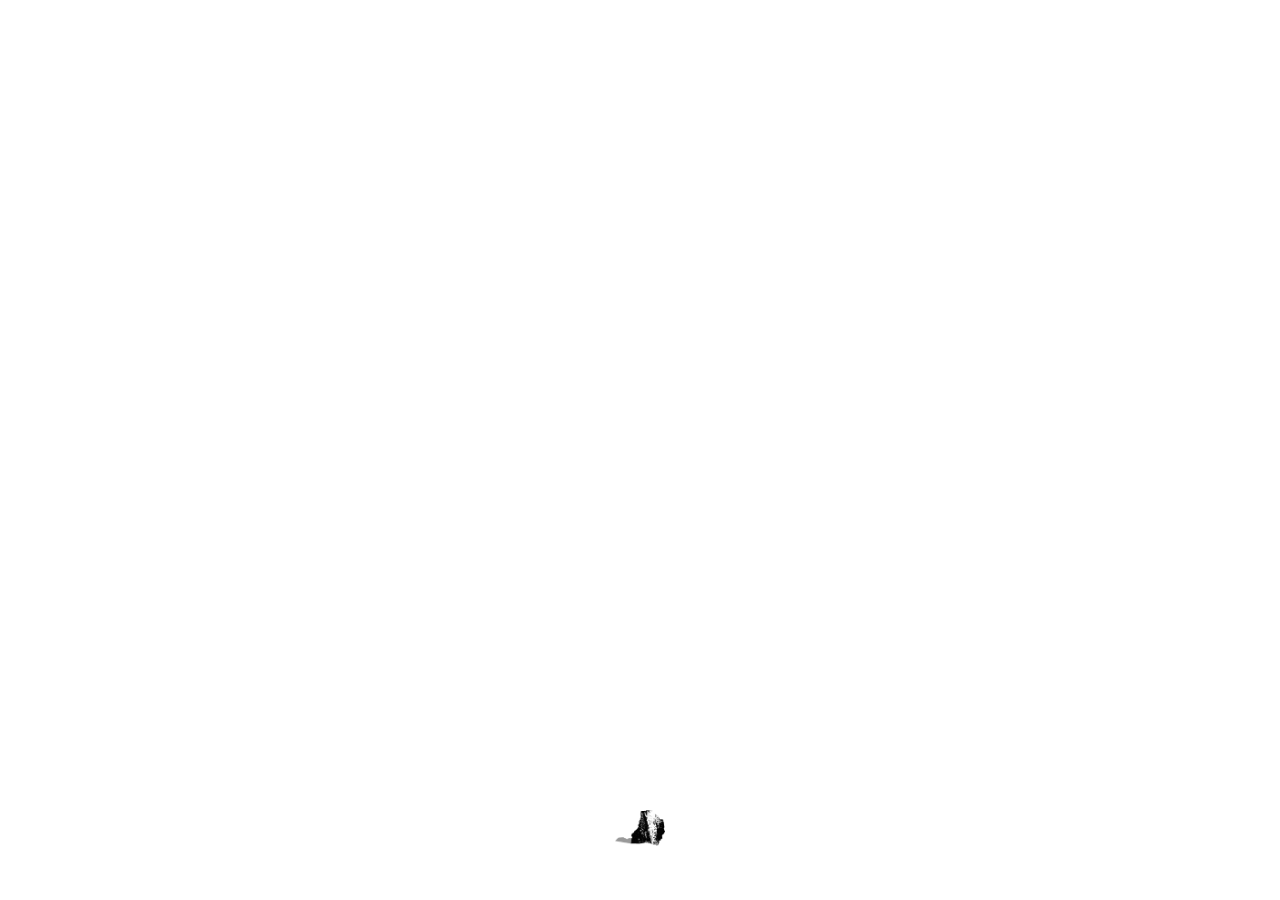
==== index.html @ d42ccab2 "Rename landing.html to index.html" ====
<!DOCTYPE html>
<html lang="ko">
<head>
  <meta charset="UTF-8" />
  <meta name="viewport" content="width=device-width, initial-scale=1.0" />
  <title>Portfolio</title>
  <style>
    *, *::before, *::after { margin: 0; padding: 0; box-sizing: border-box; }

    body {
      width: 100vw;
      height: 100vh;
      overflow: hidden;
      background: #ffffff;
      font-family: 'Courier New', monospace;
    }

    #enter {
      position: absolute;
      left: 50%;
      bottom: 6vh;
      transform: translateX(-50%);
      width: 50px;
      cursor: pointer;
      transition: transform 0.35s cubic-bezier(0.34, 1.56, 0.64, 1);
    }

    #enter:hover {
      transform: translateX(-50%) scale(1.18);
    }

    #enter img {
      width: 100%;
      height: auto;
      display: block;
      mix-blend-mode: multiply;
    }

    #overlay {
      position: fixed;
      inset: 0;
      background: #ffffff;
      opacity: 0;
      pointer-events: none;
      transition: opacity 0.6s ease;
      z-index: 99;
    }

    #overlay.active {
      opacity: 1;
      pointer-events: all;
    }
  </style>
</head>
<body>

  <div id="overlay"></div>

  <div id="enter" title="enter">
    <img src="images/landing.png" alt="enter" draggable="false" />
  </div>

  <script>
    const enter   = document.getElementById('enter');
    const overlay = document.getElementById('overlay');

    enter.addEventListener('click', () => {
      overlay.classList.add('active');
      setTimeout(() => {
        window.location.href = 'index.html';
      }, 650);
    });
  </script>
</body>
</html>
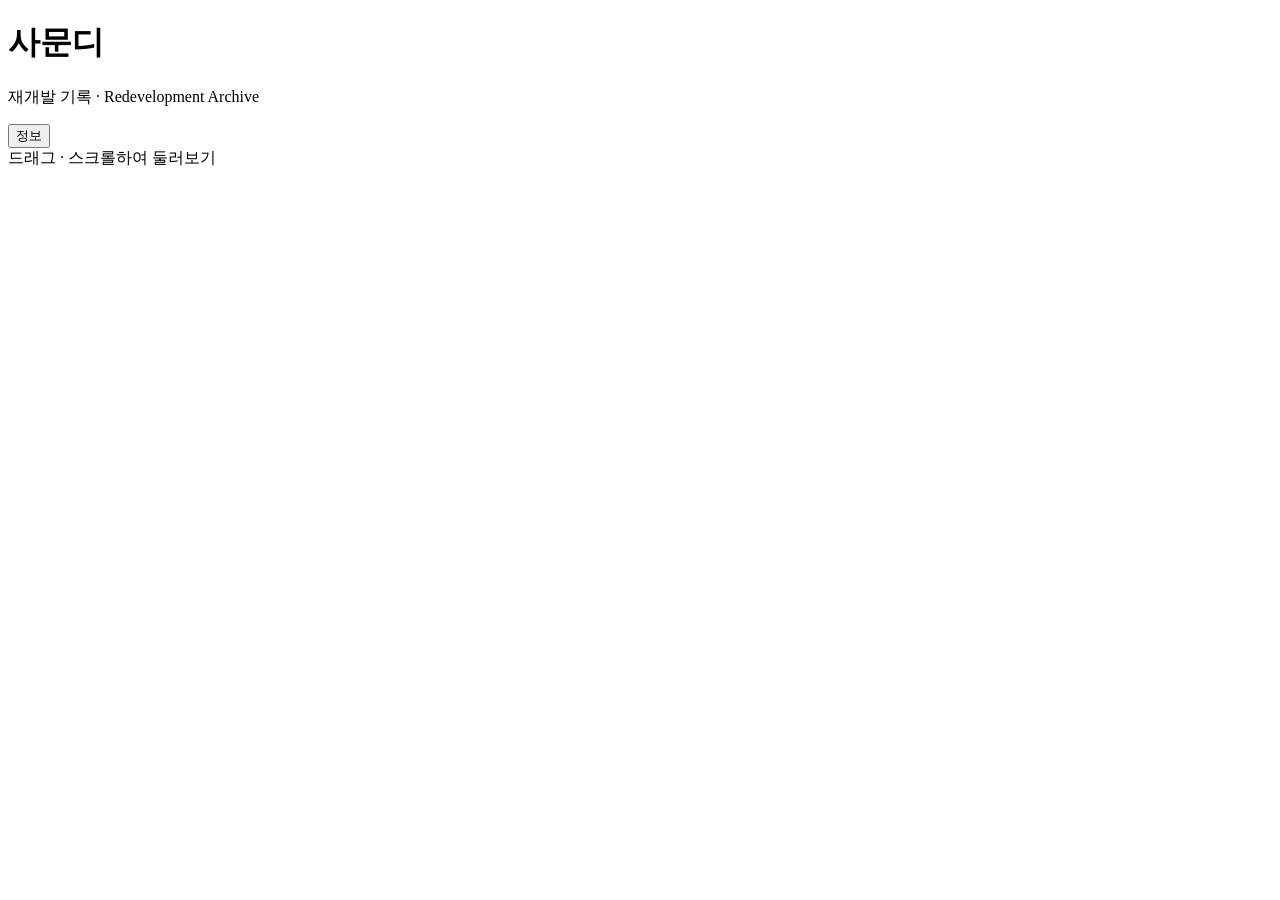
==== commit 5247898a: "Update index.html" ====
--- a/index.html
+++ b/index.html
@@ -2,74 +2,44 @@
 <html lang="ko">
 <head>
   <meta charset="UTF-8" />
-  <meta name="viewport" content="width=device-width, initial-scale=1.0" />
-  <title>Portfolio</title>
-  <style>
-    *, *::before, *::after { margin: 0; padding: 0; box-sizing: border-box; }
-
-    body {
-      width: 100vw;
-      height: 100vh;
-      overflow: hidden;
-      background: #ffffff;
-      font-family: 'Courier New', monospace;
-    }
-
-    #enter {
-      position: absolute;
-      left: 50%;
-      bottom: 6vh;
-      transform: translateX(-50%);
-      width: 50px;
-      cursor: pointer;
-      transition: transform 0.35s cubic-bezier(0.34, 1.56, 0.64, 1);
-    }
-
-    #enter:hover {
-      transform: translateX(-50%) scale(1.18);
-    }
-
-    #enter img {
-      width: 100%;
-      height: auto;
-      display: block;
-      mix-blend-mode: multiply;
-    }
-
-    #overlay {
-      position: fixed;
-      inset: 0;
-      background: #ffffff;
-      opacity: 0;
-      pointer-events: none;
-      transition: opacity 0.6s ease;
-      z-index: 99;
-    }
-
-    #overlay.active {
-      opacity: 1;
-      pointer-events: all;
-    }
-  </style>
+  <meta name="viewport" content="width=device-width, initial-scale=1, maximum-scale=1, user-scalable=no" />
+  <title>사문디 — 무한 기록</title>
+  <link rel="preconnect" href="https://fonts.googleapis.com" />
+  <link rel="preconnect" href="https://fonts.gstatic.com" crossorigin />
+  <link href="https://fonts.googleapis.com/css2?family=IBM+Plex+Mono:wght@400;500&family=IBM+Plex+Sans+KR:wght@300;500;600&display=swap" rel="stylesheet" />
+  <link rel="stylesheet" href="css/style.css" />
 </head>
 <body>
-
-  <div id="overlay"></div>
-
-  <div id="enter" title="enter">
-    <img src="images/landing.png" alt="enter" draggable="false" />
+  <div id="stage" aria-label="사문디 무한 평면. 드래그하거나 스크롤하여 둘러보세요.">
+    <div id="bg" aria-hidden="true"></div>
+    <div id="world" aria-hidden="true"></div>
+    <div id="grain" aria-hidden="true"></div>
+    <div id="vignette" aria-hidden="true"></div>
   </div>
 
-  <script>
-    const enter   = document.getElementById('enter');
-    const overlay = document.getElementById('overlay');
+  <header id="masthead">
+    <div class="title-row"><span class="dot"></span><h1>사문디</h1></div>
+    <p class="sub">재개발 기록 · Redevelopment Archive</p>
+  </header>
 
-    enter.addEventListener('click', () => {
-      overlay.classList.add('active');
-      setTimeout(() => {
-        window.location.href = 'index.html';
-      }, 650);
-    });
-  </script>
+  <button id="info-btn" type="button" aria-label="정보 보기">정보</button>
+
+  <div id="hint" role="status"><span class="hint-pulse"></span>드래그 · 스크롤하여 둘러보기</div>
+
+  <aside id="info-panel" hidden>
+    <button class="close" type="button" aria-label="닫기">✕</button>
+    <h2>사문디 <span>無限</span></h2>
+    <p>철거를 앞둔 동네의 골목과 벽, 화분과 트럭. 흩어진 장면들이 어디에도 닿지 않은 채 끝없이 이어집니다.</p>
+    <p>배경은 무한히 흐르고, 사진들은 그 위에서 조금씩 다른 속도로 떠다닙니다.</p>
+    <ul>
+      <li><kbd>드래그</kbd> 어느 방향으로든 이동</li>
+      <li><kbd>스크롤</kbd> 위아래·좌우로 이동</li>
+      <li><kbd>가만히</kbd> 두면 스스로 흐름</li>
+    </ul>
+    <p class="credit">Inspired by Joe Hamilton, <em>Indirect Flights</em> (2015).</p>
+  </aside>
+
+  <div id="loader"><span></span></div>
+  <script src="js/main.js"></script>
 </body>
 </html>
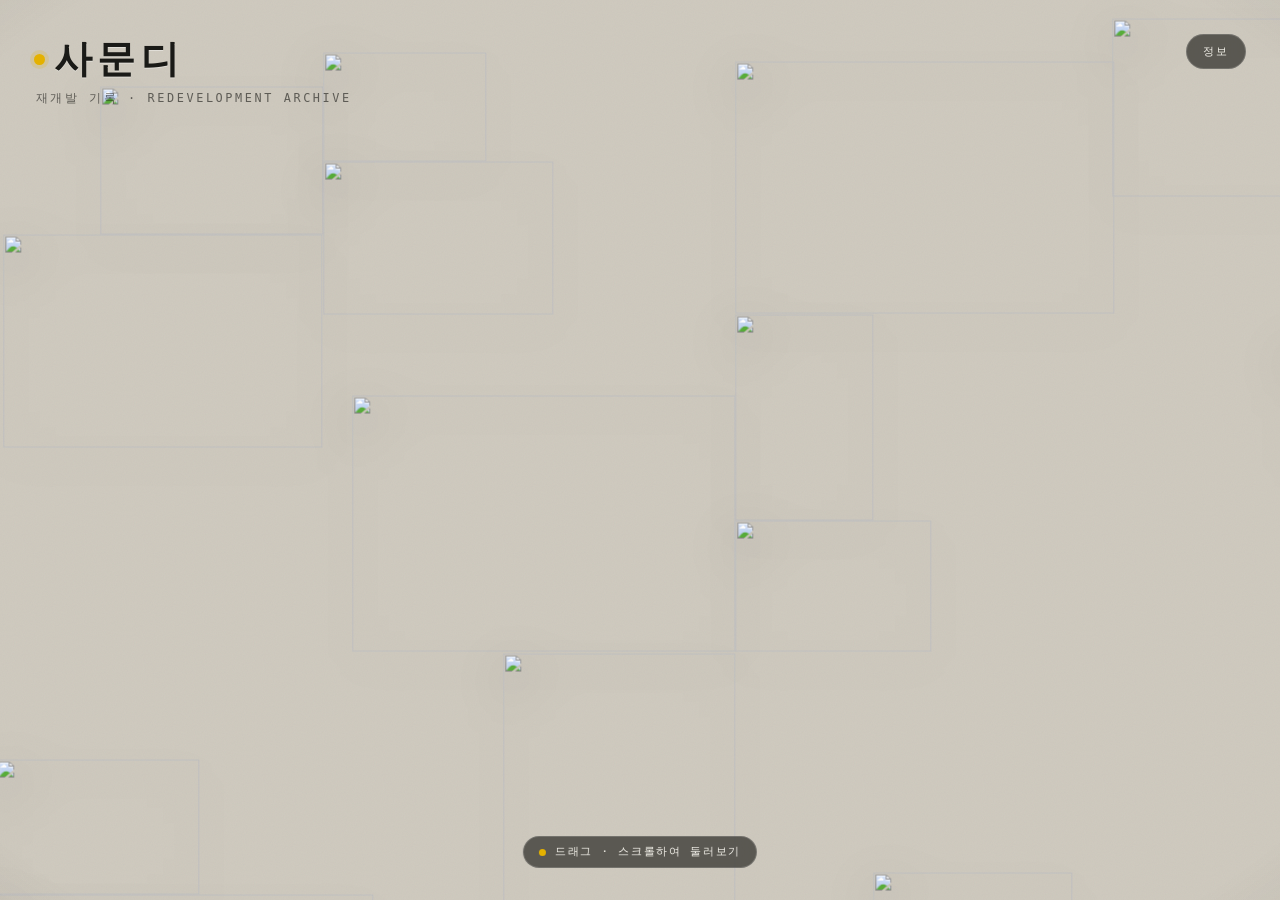
==== commit 3018ba96: "Update index.html" ====
--- a/index.html
+++ b/index.html
@@ -7,7 +7,7 @@
   <link rel="preconnect" href="https://fonts.googleapis.com" />
   <link rel="preconnect" href="https://fonts.gstatic.com" crossorigin />
   <link href="https://fonts.googleapis.com/css2?family=IBM+Plex+Mono:wght@400;500&family=IBM+Plex+Sans+KR:wght@300;500;600&display=swap" rel="stylesheet" />
-  <link rel="stylesheet" href="css/style.css" />
+  <link rel="stylesheet" href="style.css" />
 </head>
 <body>
   <div id="stage" aria-label="사문디 무한 평면. 드래그하거나 스크롤하여 둘러보세요.">
@@ -16,30 +16,23 @@
     <div id="grain" aria-hidden="true"></div>
     <div id="vignette" aria-hidden="true"></div>
   </div>
-
   <header id="masthead">
     <div class="title-row"><span class="dot"></span><h1>사문디</h1></div>
     <p class="sub">재개발 기록 · Redevelopment Archive</p>
   </header>
-
   <button id="info-btn" type="button" aria-label="정보 보기">정보</button>
-
   <div id="hint" role="status"><span class="hint-pulse"></span>드래그 · 스크롤하여 둘러보기</div>
-
   <aside id="info-panel" hidden>
     <button class="close" type="button" aria-label="닫기">✕</button>
     <h2>사문디 <span>無限</span></h2>
-    <p>철거를 앞둔 동네의 골목과 벽, 화분과 트럭. 흩어진 장면들이 어디에도 닿지 않은 채 끝없이 이어집니다.</p>
-    <p>배경은 무한히 흐르고, 사진들은 그 위에서 조금씩 다른 속도로 떠다닙니다.</p>
+    <p>흩어진 장면들이 어디에도 닿지 않은 채 끝없이 이어집니다.</p>
     <ul>
       <li><kbd>드래그</kbd> 어느 방향으로든 이동</li>
       <li><kbd>스크롤</kbd> 위아래·좌우로 이동</li>
       <li><kbd>가만히</kbd> 두면 스스로 흐름</li>
     </ul>
-    <p class="credit">Inspired by Joe Hamilton, <em>Indirect Flights</em> (2015).</p>
   </aside>
-
   <div id="loader"><span></span></div>
-  <script src="js/main.js"></script>
+  <script src="main.js"></script>
 </body>
 </html>
--- a/style.css
+++ b/style.css
@@ -0,0 +1,92 @@
+:root{
+  --ink:#1a1a17; --paper:#cfcabf; --chip:rgba(20,20,17,.62);
+  --chip-line:rgba(255,255,255,.16); --accent:#e4b100; --txt-on-dark:#f3f1ea;
+}
+*{box-sizing:border-box}
+html,body{height:100%;margin:0}
+body{
+  font-family:"IBM Plex Sans KR",system-ui,sans-serif;
+  background:var(--paper);color:var(--ink);overflow:hidden;
+  overscroll-behavior:none;-webkit-user-select:none;user-select:none;
+  -webkit-tap-highlight-color:transparent;
+}
+#stage{position:fixed;inset:0;cursor:grab;touch-action:none;background:var(--paper)}
+#stage.dragging{cursor:grabbing}
+#bg{
+  position:absolute;inset:-2px;background-image:url("../img/bg.webp");
+  background-repeat:repeat;background-size:1700px 1063px;
+  will-change:background-position;opacity:1;filter:saturate(.92) contrast(1.03);
+}
+#world{position:absolute;top:0;left:0;width:0;height:0;will-change:transform}
+.cell{position:absolute;top:0;left:0}
+.tile{
+  position:absolute;display:block;will-change:transform;pointer-events:none;
+  -webkit-user-drag:none;user-drag:none;
+  filter:drop-shadow(0 14px 26px rgba(20,20,15,.22));
+  animation:float var(--dur,12s) ease-in-out var(--delay,0s) infinite alternate;
+}
+@keyframes float{
+  from{transform:translate3d(calc(var(--ax,6px)*-1),calc(var(--ay,5px)*-1),0) rotate(calc(var(--ar,.4deg)*-1))}
+  to  {transform:translate3d(var(--ax,6px),var(--ay,5px),0) rotate(var(--ar,.4deg))}
+}
+#grain{
+  position:absolute;inset:0;pointer-events:none;opacity:.05;mix-blend-mode:multiply;
+  background-image:url("data:image/svg+xml;utf8,<svg xmlns='http://www.w3.org/2000/svg' width='120' height='120'><filter id='n'><feTurbulence type='fractalNoise' baseFrequency='0.9' numOctaves='2'/></filter><rect width='100%25' height='100%25' filter='url(%23n)'/></svg>");
+}
+#vignette{position:absolute;inset:0;pointer-events:none;
+  background:radial-gradient(120% 120% at 50% 50%,transparent 55%,rgba(35,33,28,.28) 100%)}
+
+#masthead{position:fixed;top:clamp(16px,3.4vw,34px);left:clamp(16px,3.4vw,34px);z-index:20;pointer-events:none}
+.title-row{display:flex;align-items:center;gap:.55rem}
+.dot{width:11px;height:11px;border-radius:50%;background:var(--accent);
+  box-shadow:0 0 0 4px rgba(228,177,0,.18);animation:beat 3.2s ease-in-out infinite}
+@keyframes beat{50%{transform:scale(.72);box-shadow:0 0 0 7px rgba(228,177,0,.06)}}
+#masthead h1{margin:0;font-weight:600;letter-spacing:.14em;font-size:clamp(1.5rem,4.5vw,2.4rem);
+  color:var(--ink);text-shadow:0 1px 0 rgba(255,255,255,.4)}
+#masthead .sub{margin:.35rem 0 0 .1rem;font-family:"IBM Plex Mono",monospace;
+  font-size:clamp(.62rem,1.7vw,.74rem);letter-spacing:.22em;text-transform:uppercase;color:rgba(26,26,23,.62)}
+
+#info-btn{position:fixed;top:clamp(16px,3.4vw,34px);right:clamp(16px,3.4vw,34px);z-index:20;
+  font-family:"IBM Plex Mono",monospace;font-size:.7rem;letter-spacing:.18em;text-transform:uppercase;
+  color:var(--txt-on-dark);background:var(--chip);border:1px solid var(--chip-line);border-radius:999px;
+  padding:.55rem 1rem;backdrop-filter:blur(8px);-webkit-backdrop-filter:blur(8px);cursor:pointer;
+  transition:transform .2s,background .2s}
+#info-btn:hover{background:rgba(20,20,17,.78);transform:translateY(-1px)}
+#info-btn:focus-visible{outline:2px solid var(--accent);outline-offset:3px}
+
+#hint{position:fixed;left:50%;bottom:clamp(18px,4vw,32px);transform:translateX(-50%);z-index:20;
+  display:flex;align-items:center;gap:.55rem;font-family:"IBM Plex Mono",monospace;font-size:.68rem;
+  letter-spacing:.16em;text-transform:uppercase;color:var(--txt-on-dark);background:var(--chip);
+  border:1px solid var(--chip-line);border-radius:999px;padding:.5rem .95rem;
+  backdrop-filter:blur(8px);-webkit-backdrop-filter:blur(8px);transition:opacity .6s ease}
+#hint.gone{opacity:0;pointer-events:none}
+.hint-pulse{width:7px;height:7px;border-radius:50%;background:var(--accent);animation:beat 1.8s ease-in-out infinite}
+
+#info-panel{position:fixed;z-index:30;top:0;right:0;height:100%;width:min(380px,86vw);
+  background:rgba(22,22,18,.9);backdrop-filter:blur(16px);-webkit-backdrop-filter:blur(16px);
+  border-left:1px solid var(--chip-line);color:var(--txt-on-dark);padding:clamp(28px,5vw,46px);
+  display:flex;flex-direction:column;gap:1.1rem;transform:translateX(0);
+  transition:transform .42s cubic-bezier(.2,.8,.2,1)}
+#info-panel[hidden]{display:flex;transform:translateX(102%)}
+#info-panel h2{margin:.4rem 0 0;font-weight:600;letter-spacing:.12em;font-size:1.7rem}
+#info-panel h2 span{font-family:"IBM Plex Mono",monospace;color:var(--accent);font-size:.85rem;
+  letter-spacing:.2em;vertical-align:middle;margin-left:.5rem}
+#info-panel p{margin:0;font-weight:300;line-height:1.7;font-size:.92rem;color:rgba(243,241,234,.82)}
+#info-panel ul{list-style:none;margin:.4rem 0;padding:0;display:flex;flex-direction:column;gap:.55rem}
+#info-panel li{font-family:"IBM Plex Mono",monospace;font-size:.78rem;color:rgba(243,241,234,.72);
+  display:flex;align-items:center;gap:.6rem}
+#info-panel kbd{background:rgba(228,177,0,.16);color:var(--accent);border:1px solid rgba(228,177,0,.3);
+  border-radius:5px;padding:.12rem .5rem;font-family:inherit;font-size:.72rem;min-width:64px;text-align:center}
+#info-panel .credit{margin-top:auto;font-family:"IBM Plex Mono",monospace;font-size:.66rem;color:rgba(243,241,234,.4)}
+#info-panel .close{position:absolute;top:18px;right:18px;background:none;border:none;color:var(--txt-on-dark);
+  font-size:1.1rem;cursor:pointer;opacity:.7;padding:.3rem}
+#info-panel .close:hover{opacity:1}
+
+#loader{position:fixed;inset:0;z-index:50;display:grid;place-items:center;background:var(--paper);transition:opacity .6s ease}
+#loader.done{opacity:0;pointer-events:none}
+#loader span{width:30px;height:30px;border-radius:50%;border:2px solid rgba(26,26,23,.18);
+  border-top-color:var(--accent);animation:spin .8s linear infinite}
+@keyframes spin{to{transform:rotate(360deg)}}
+
+@media (max-width:560px){#masthead .sub{display:none}}
+@media (prefers-reduced-motion:reduce){.tile,.dot,.hint-pulse{animation:none!important}}
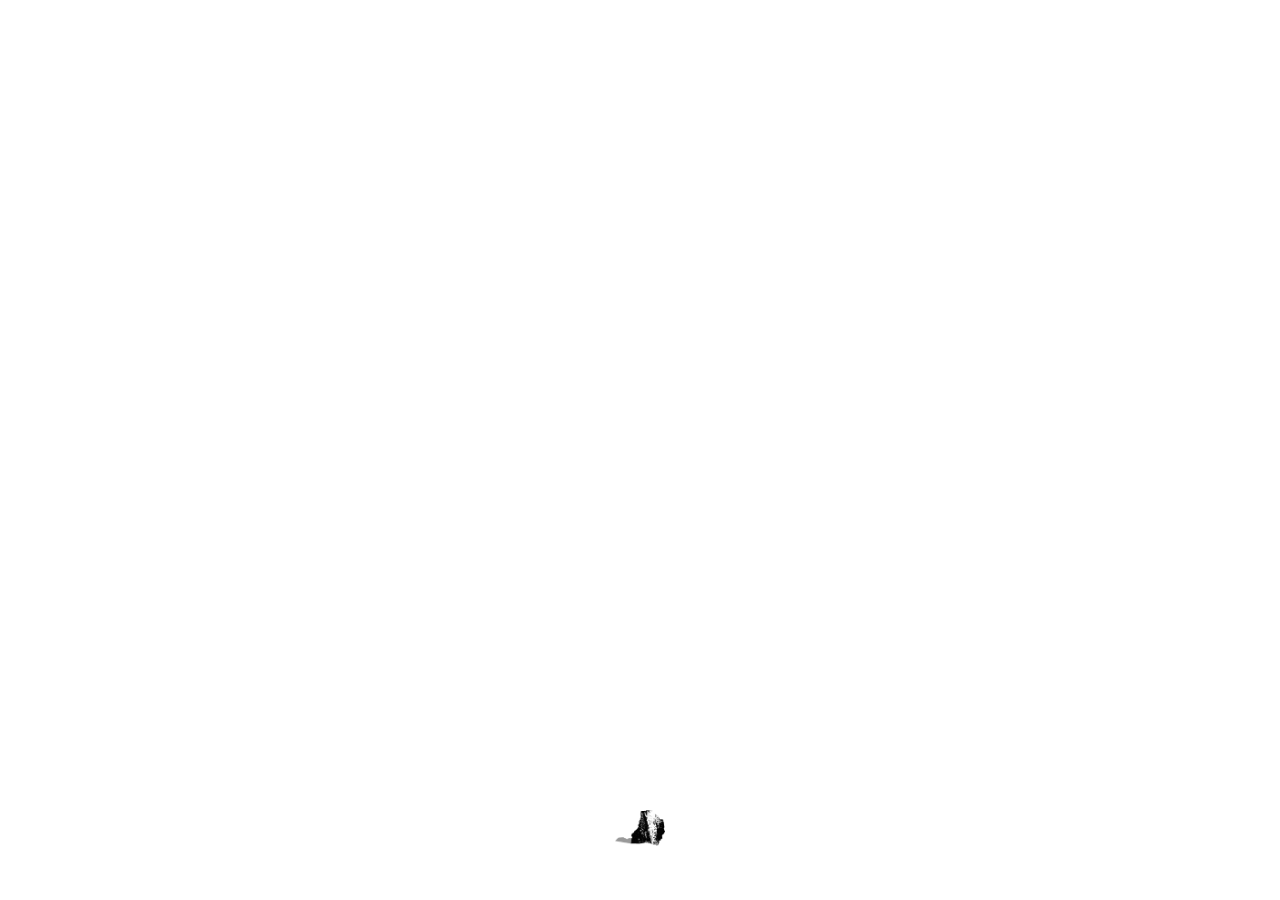
==== commit 57f0aee6: "Update index.html" ====
--- a/index.html
+++ b/index.html
@@ -2,37 +2,66 @@
 <html lang="ko">
 <head>
   <meta charset="UTF-8" />
-  <meta name="viewport" content="width=device-width, initial-scale=1, maximum-scale=1, user-scalable=no" />
-  <title>사문디 — 무한 기록</title>
-  <link rel="preconnect" href="https://fonts.googleapis.com" />
-  <link rel="preconnect" href="https://fonts.gstatic.com" crossorigin />
-  <link href="https://fonts.googleapis.com/css2?family=IBM+Plex+Mono:wght@400;500&family=IBM+Plex+Sans+KR:wght@300;500;600&display=swap" rel="stylesheet" />
-  <link rel="stylesheet" href="style.css" />
+  <meta name="viewport" content="width=device-width, initial-scale=1.0" />
+  <title>Portfolio</title>
+  <style>
+    *, *::before, *::after { margin: 0; padding: 0; box-sizing: border-box; }
+
+    body {
+      width: 100vw;
+      height: 100vh;
+      overflow: hidden;
+      background: #ffffff;
+      font-family: 'Courier New', monospace;
+    }
+
+    #enter {
+      position: absolute;
+      left: 50%;
+      bottom: 6vh;
+      transform: translateX(-50%);
+      width: 50px;
+      cursor: pointer;
+    }
+
+    #enter img {
+      width: 100%;
+      height: auto;
+      display: block;
+      mix-blend-mode: multiply;
+    }
+
+    #overlay {
+      position: fixed;
+      inset: 0;
+      background: #000000;
+      opacity: 0;
+      pointer-events: none;
+      transition: opacity 0.6s ease;
+      z-index: 99;
+    }
+
+    #overlay.active {
+      opacity: 1;
+      pointer-events: all;
+    }
+  </style>
 </head>
 <body>
-  <div id="stage" aria-label="사문디 무한 평면. 드래그하거나 스크롤하여 둘러보세요.">
-    <div id="bg" aria-hidden="true"></div>
-    <div id="world" aria-hidden="true"></div>
-    <div id="grain" aria-hidden="true"></div>
-    <div id="vignette" aria-hidden="true"></div>
+
+  <div id="overlay"></div>
+
+  <div id="enter" title="enter">
+    <img src="images/landing.png" alt="enter" draggable="false" />
   </div>
-  <header id="masthead">
-    <div class="title-row"><span class="dot"></span><h1>사문디</h1></div>
-    <p class="sub">재개발 기록 · Redevelopment Archive</p>
-  </header>
-  <button id="info-btn" type="button" aria-label="정보 보기">정보</button>
-  <div id="hint" role="status"><span class="hint-pulse"></span>드래그 · 스크롤하여 둘러보기</div>
-  <aside id="info-panel" hidden>
-    <button class="close" type="button" aria-label="닫기">✕</button>
-    <h2>사문디 <span>無限</span></h2>
-    <p>흩어진 장면들이 어디에도 닿지 않은 채 끝없이 이어집니다.</p>
-    <ul>
-      <li><kbd>드래그</kbd> 어느 방향으로든 이동</li>
-      <li><kbd>스크롤</kbd> 위아래·좌우로 이동</li>
-      <li><kbd>가만히</kbd> 두면 스스로 흐름</li>
-    </ul>
-  </aside>
-  <div id="loader"><span></span></div>
-  <script src="main.js"></script>
+
+  <script>
+    const enter   = document.getElementById('enter');
+    const overlay = document.getElementById('overlay');
+
+    enter.addEventListener('click', () => {
+      window.location.href = 'reward.html';
+    });
+  </script>
 </body>
 </html>
